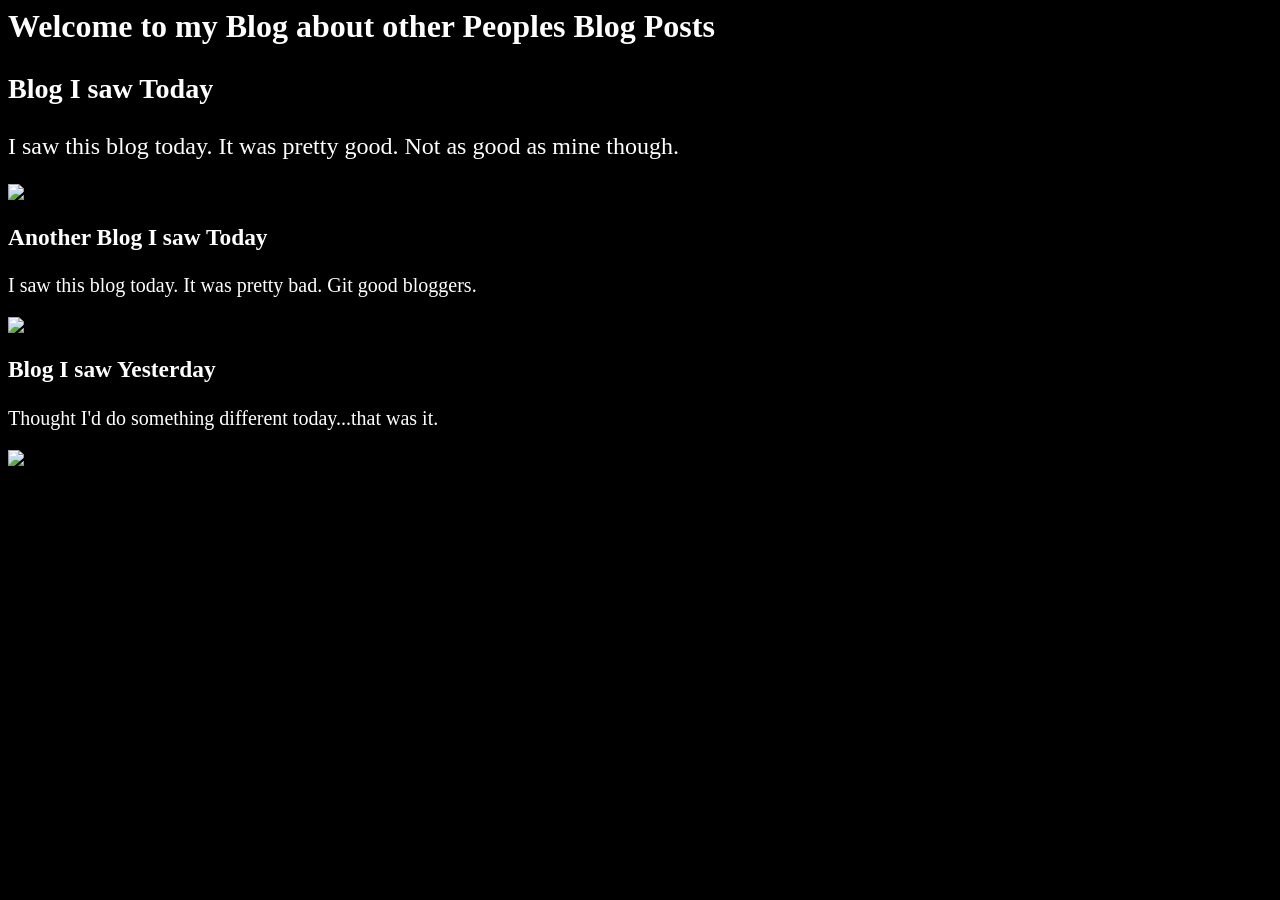
==== blog.html @ ae4cbf8d "add blog post and stylesheet" ====
<!DOCTYPE.html>
<html>
  <head>
    <link href="css/style.css" rel="stylesheet" type="text/css" media="all">
    <title>My Blog About Blogs</title>
  </head>
  <body>
    <h1>Welcome to my Blog about other Peoples Blog Posts</h1>
    <div class="post1">
      <h3>Blog I saw Today</h3>
      <p>
        I saw this blog today. It was pretty good. Not as good as mine though.
      </p>
      <img src="http://lorempixel.com/400/200">
    </div>
    <div class="post2">
      <h3>Another Blog I saw Today</h3>
      <p>
        I saw this blog today. It was pretty bad. Git good bloggers.
      </p>
      <img src="http://lorempixel.com/400/200">
    </div>
    <div class="post3">
      <h3>Blog I saw Yesterday</h3>
      <p>
        Thought I'd do something different today...that was it.
      </p>
      <img src="http://lorempixel.com/400/200">
    </div>
  </body>
</html>
---- css/style.css ----
.post1 {
  font-size:24px;
}

.post2 {
  font-size:20px;
}

.post3 {
  font-size:20px;
}

html {
  background-color: black;
  color: white;
}
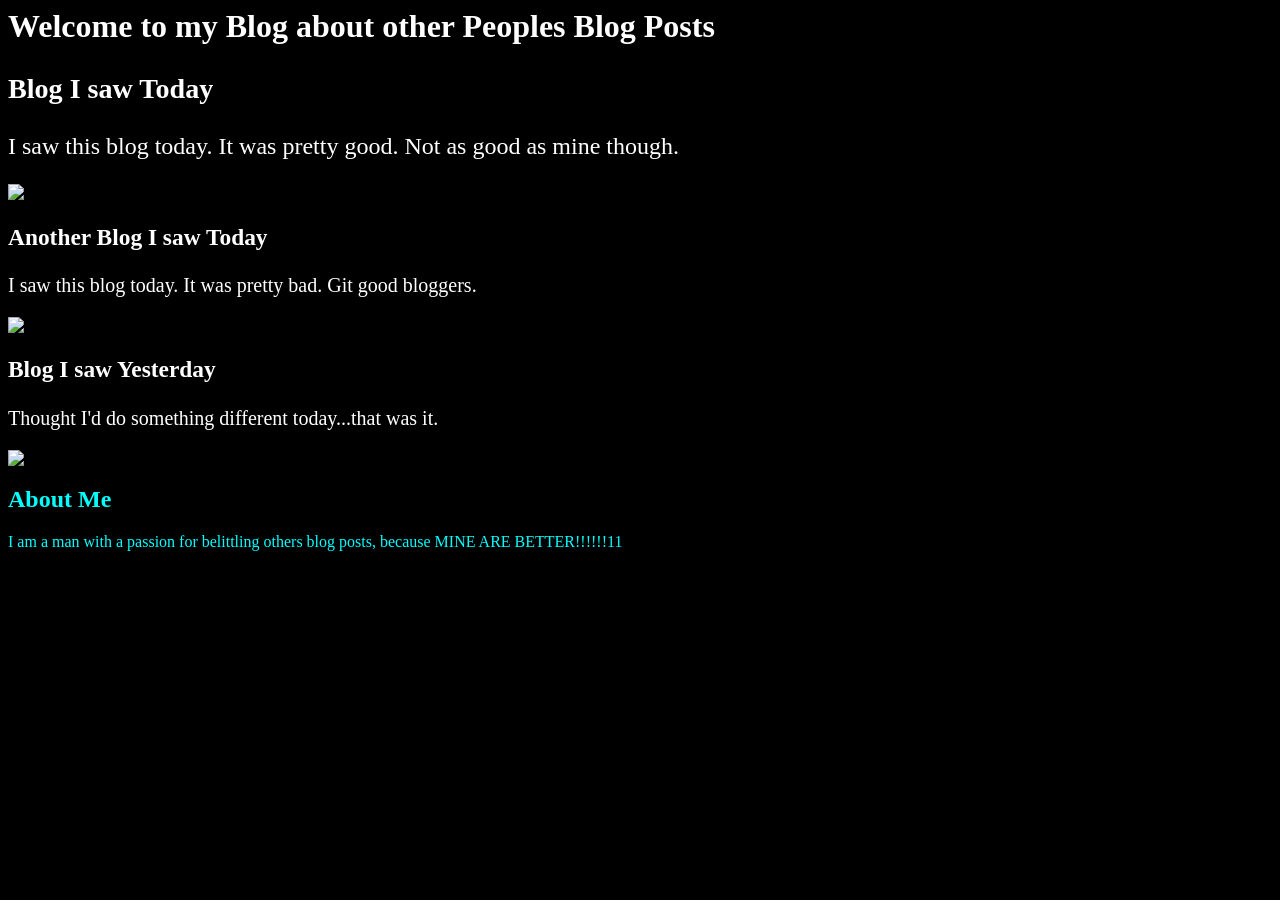
==== commit b83b99ae: "Add an about me section" ====
--- a/blog.html
+++ b/blog.html
@@ -27,5 +27,12 @@
       </p>
       <img src="http://lorempixel.com/400/200">
     </div>
+    <div class="me">
+      <h2>About Me</h2>
+      <p>
+        I am a man with a passion for belittling others blog posts, because
+        MINE ARE BETTER!!!!!!11
+      </p>
+    </div>
   </body>
 </html>
--- a/css/style.css
+++ b/css/style.css
@@ -14,3 +14,9 @@
   background-color: black;
   color: white;
 }
+
+.me {
+  color: #00ffff;
+  font-size: 16px;
+  width: 50%;
+}
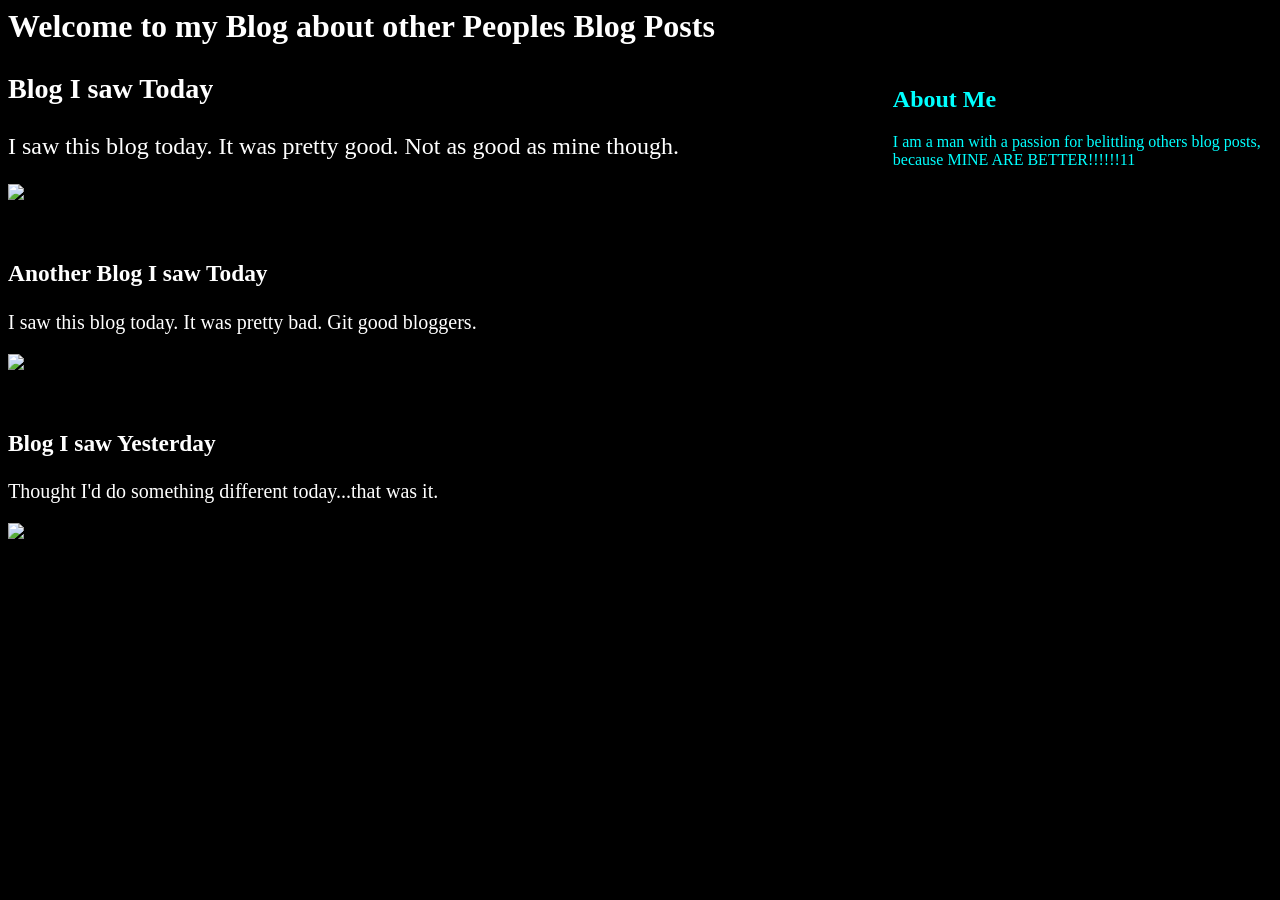
==== commit c347a361: "add space between posts and move the about me section" ====
--- a/blog.html
+++ b/blog.html
@@ -6,6 +6,13 @@
   </head>
   <body>
     <h1>Welcome to my Blog about other Peoples Blog Posts</h1>
+    <div class="me">
+      <h2>About Me</h2>
+      <p>
+        I am a man with a passion for belittling others blog posts, because
+        MINE ARE BETTER!!!!!!11
+      </p>
+    </div>
     <div class="post1">
       <h3>Blog I saw Today</h3>
       <p>
@@ -27,12 +34,6 @@
       </p>
       <img src="http://lorempixel.com/400/200">
     </div>
-    <div class="me">
-      <h2>About Me</h2>
-      <p>
-        I am a man with a passion for belittling others blog posts, because
-        MINE ARE BETTER!!!!!!11
-      </p>
-    </div>
+
   </body>
 </html>
--- a/css/style.css
+++ b/css/style.css
@@ -1,13 +1,16 @@
 .post1 {
   font-size:24px;
+  margin-bottom: 60px;
 }
 
 .post2 {
   font-size:20px;
+  margin-bottom: 60px;
 }
 
 .post3 {
   font-size:20px;
+  margin-bottom: 20px;
 }
 
 html {
@@ -18,5 +21,6 @@
 .me {
   color: #00ffff;
   font-size: 16px;
-  width: 50%;
+  width: 30%;
+  float: right;
 }
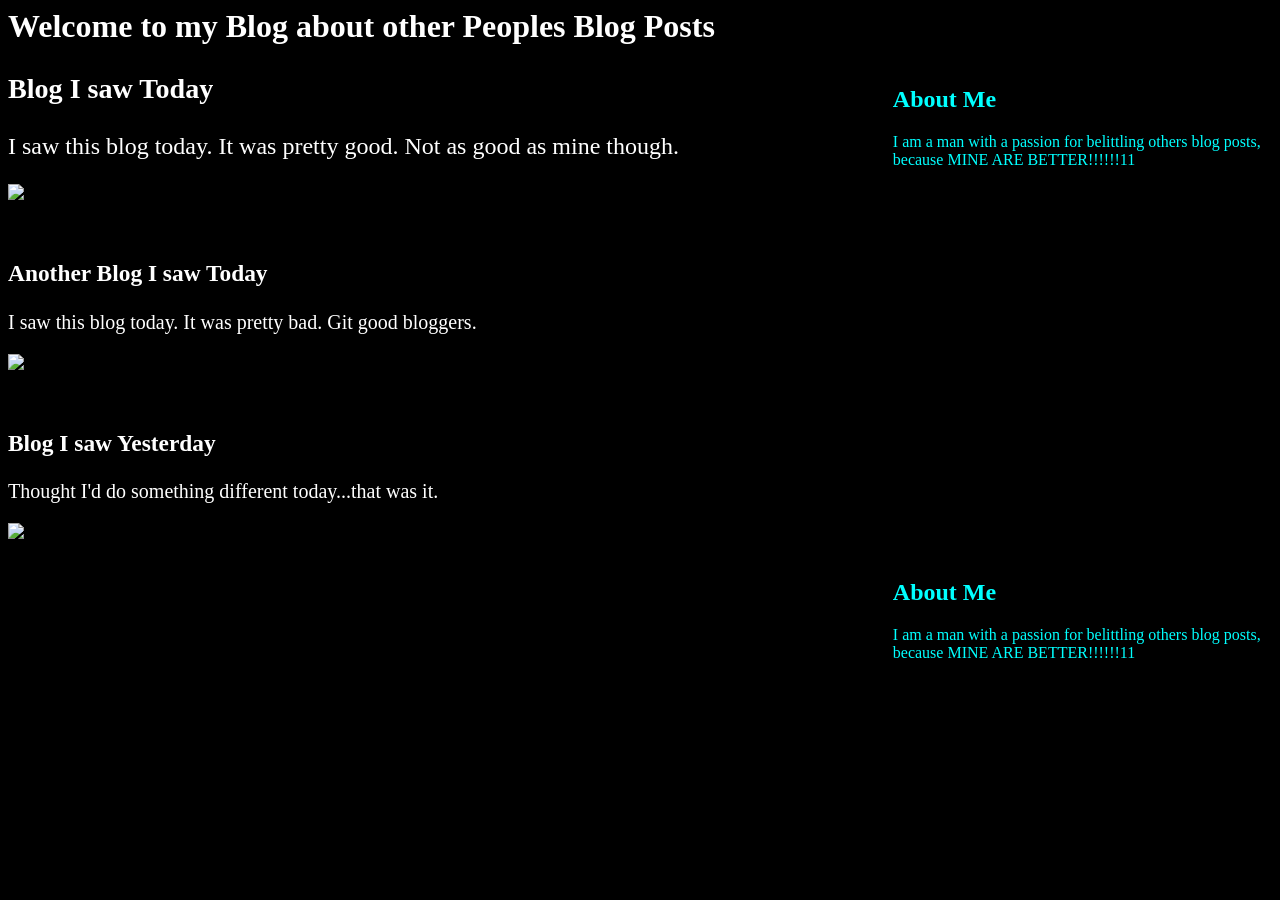
==== commit 4982f147: "fixes merge errors" ====
--- a/blog.html
+++ b/blog.html
@@ -34,6 +34,12 @@
       </p>
       <img src="http://lorempixel.com/400/200">
     </div>
-
+    <div class="me">
+      <h2>About Me</h2>
+      <p>
+        I am a man with a passion for belittling others blog posts, because
+        MINE ARE BETTER!!!!!!11
+      </p>
+    </div>
   </body>
 </html>
